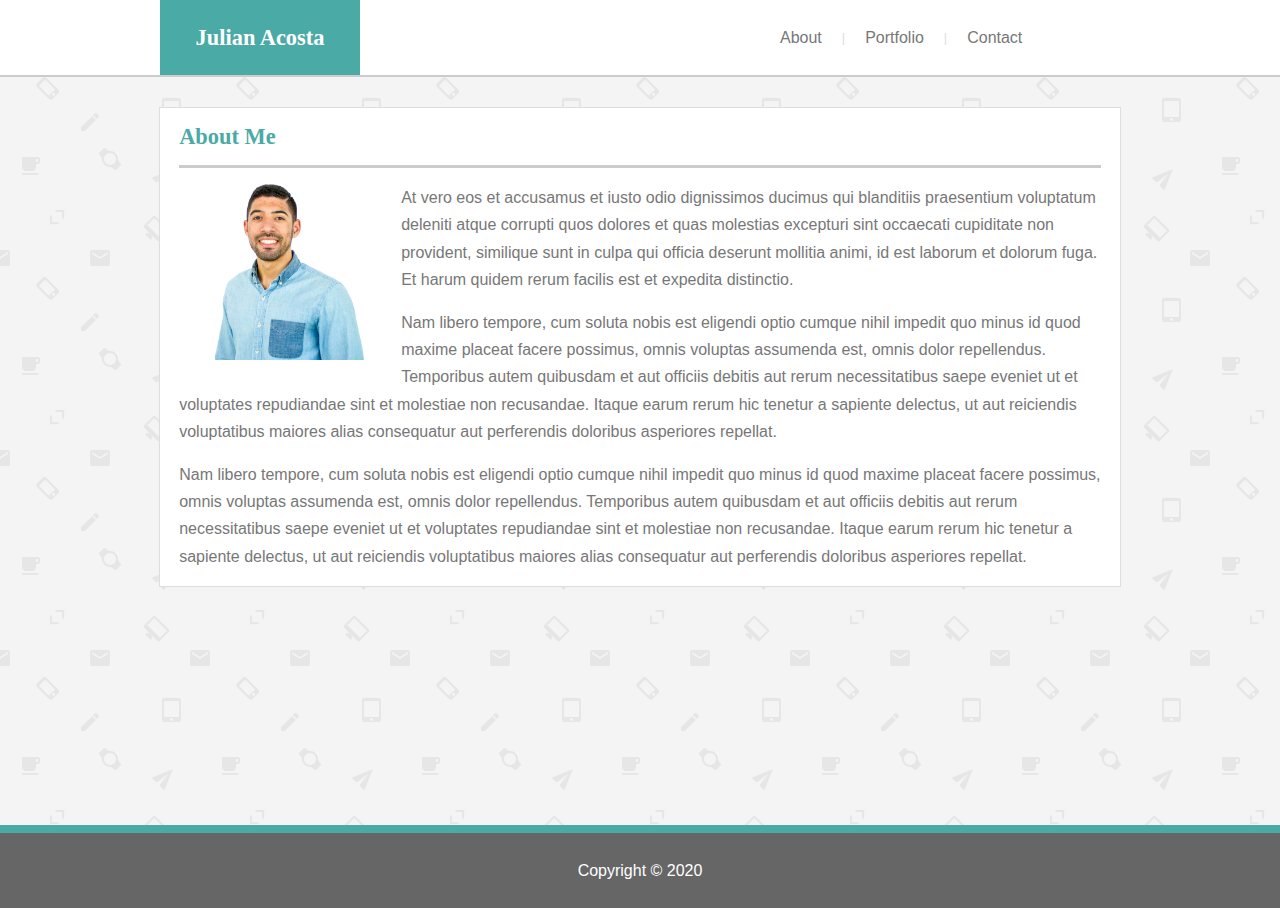
==== index.html @ 64029ce8 "Add About and Contact page" ====
<!DOCTYPE html>
<html lang="en">
<head>
	<meta charset="UTF-8">
	<meta name="viewport" content="width=device-width, initial-scale=1.0">
	<meta http-equiv="X-UA-Compatible" content="ie=edge">   
	<link rel="stylesheet" type="text/css" href="assets/css/style.css">
	<title>Julian Acosta - Portfolio</title>
</head>
<body>
	<div id="div-for-sticky-footer">
	<nav>
		<div id="nav-content-wrapper">
			<div id="nav-left-section">
				Julian Acosta
			</div>
			<ul id="menu">
				<li><a href="index.html" alt="About">About</a></li>
				<li class="menu-divider">|</li>
				<li><a href="portfolio.html" alt="Portfolio" alt="Portfolio">Portfolio</a></li>
				<li class="menu-divider">|</li>
				<li><a href="contact.html" alt="Contact" alt="Contact">Contact</a></li>
			</ul>
		</div>
	</nav>
	<section id="main-content-wrapper">
		<div id="main-content">
			<h1>About Me</h1>
			<div id="line-division"></div>
			<!-- <br> Add line ruler -->
			<img src="assets/images/julian-headshot.jpg" id="headshot-img" alt="Julian Acosta Picture">
			<div id="main-content-text">
				<p>At vero eos et accusamus et iusto odio dignissimos ducimus qui blanditiis praesentium voluptatum deleniti atque corrupti quos dolores et quas molestias excepturi sint occaecati cupiditate non provident, similique sunt in culpa qui officia deserunt mollitia animi, id est laborum et dolorum fuga. Et harum quidem rerum facilis est et expedita distinctio.</p>
				<p>Nam libero tempore, cum soluta nobis est eligendi optio cumque nihil impedit quo minus id quod maxime placeat facere possimus, omnis voluptas assumenda est, omnis dolor repellendus. Temporibus autem quibusdam et aut officiis debitis aut rerum necessitatibus saepe eveniet ut et voluptates repudiandae sint et molestiae non recusandae. Itaque earum rerum hic tenetur a sapiente delectus, ut aut reiciendis voluptatibus maiores alias consequatur aut perferendis doloribus asperiores repellat.</p>
				<p>Nam libero tempore, cum soluta nobis est eligendi optio cumque nihil impedit quo minus id quod maxime placeat facere possimus, omnis voluptas assumenda est, omnis dolor repellendus. Temporibus autem quibusdam et aut officiis debitis aut rerum necessitatibus saepe eveniet ut et voluptates repudiandae sint et molestiae non recusandae. Itaque earum rerum hic tenetur a sapiente delectus, ut aut reiciendis voluptatibus maiores alias consequatur aut perferendis doloribus asperiores repellat.</p>
		</div>
		</div>
	</section>
	</div>
	<footer>
		<section id="footer-content-area">Copyright © 2020</section>
	</footer>
</body>
</html>
---- assets/css/style.css ----
/* General CSS */

html, body {
  height: 100%;
}

body {
  padding: 0;
  margin: 0;
  font-family: 'Arial', 'Helvetica Neue', Helvetica, sans-serif;
  background: url("../images/background-pattern.png");
  color: #777777
}

h1 {
  font-family: 'Georgia', Times, 'Times New Roman', serif;
  color: #4aaaa5;
  font-weight: bold;
  font-size: 1.4em;
  padding: 0px 2%;
}

/* Navigation CSS */

nav {
  border-bottom: 2px solid #cccccc;
  background: #ffffff;
}

#nav-content-wrapper {
  width: 960px;
  height: 75px;
  margin: auto;
}

#nav-left-section {
  float: left;
  height: 100%;
  width: 200px;
  background: #4aaaa5;
  color: #ffffff;
  font-size: 1.4em;
  text-align: center;
  line-height: 75px;
  vertical-align: middle;
  font-family: 'Georgia', Times, 'Times New Roman', serif;
  font-weight: bold;
}

#menu {   
  list-style-type: none;  
  margin: 0px 0px 0px 600px;  
  padding: 0;  
  height: 100%;
  background-color: #ffffff;  
  font-size: 1.0em;  
}  

#menu li {  
  float: left;  
  height: 100%;  
  line-height: 75px;  
  vertical-align: middle;
}

#menu li a {  
  display: block;  
  padding: 0 20px;  
  color: #777777;  
  text-decoration: none;  
}  
#menu li a:hover {  
  background-color: #4aaaa5;  
  color: #ffffff;
  text-decoration: none;  
  height: 100%;
}  

.menu-divider {
  font-size: .8em;
  color: #dddddd;
}

/* Main Content CSS */

#div-for-sticky-footer {
  min-height: 100%;
}

#main-content {
  width: 960px;
  margin: 30px auto -75px auto;
  background: #ffffff;
  border: 1px solid #dddddd;
  color: #777777;
  line-height: 1.7em;
}

#headshot-img {
  height: 20%;
  width: 20%;
  float: left;
  margin: 0px 30px 10px 2%
}

#line-division {
  width: 96%;
  height: 3px;
  background: #cccccc;
  overflow: hidden;
  margin: auto;
}

#main-content-text {
  margin: 0 2%;
}

/* Contact Form */

form p {
  font-size: 1.1em;
  line-height: 0em;
  margin-top: 30px;
}

input, textarea {
  width: 100%;
  font-family : inherit;
  font-size   : 80%;
}

input {
  height: 2.5em;
}

input[type=text] {
  padding: 0px 10px;
  box-sizing: border-box;
}

input[type=submit] {
  background-color: #4aaaa5;
    width: 12%;
    border: none;
    color: white;
    font-weight: bold;
    text-decoration: none;
    margin: 10px 0px 40px 0px;
    cursor: pointer;
}

textarea {
  border: 1px solid #dddddd;
  padding: 10px 10px; 
  box-sizing: border-box;
}

/* Footer */

#footer-content-area {
  width: 100%;
  height: 75px;
  margin:  -75px auto auto auto;
  background: #666666;
  text-align: center;
  color: #ffffff;
  border-top: 8px solid #4aaaa5;
  line-height: 75px;
  vertical-align: text-bottom;
}
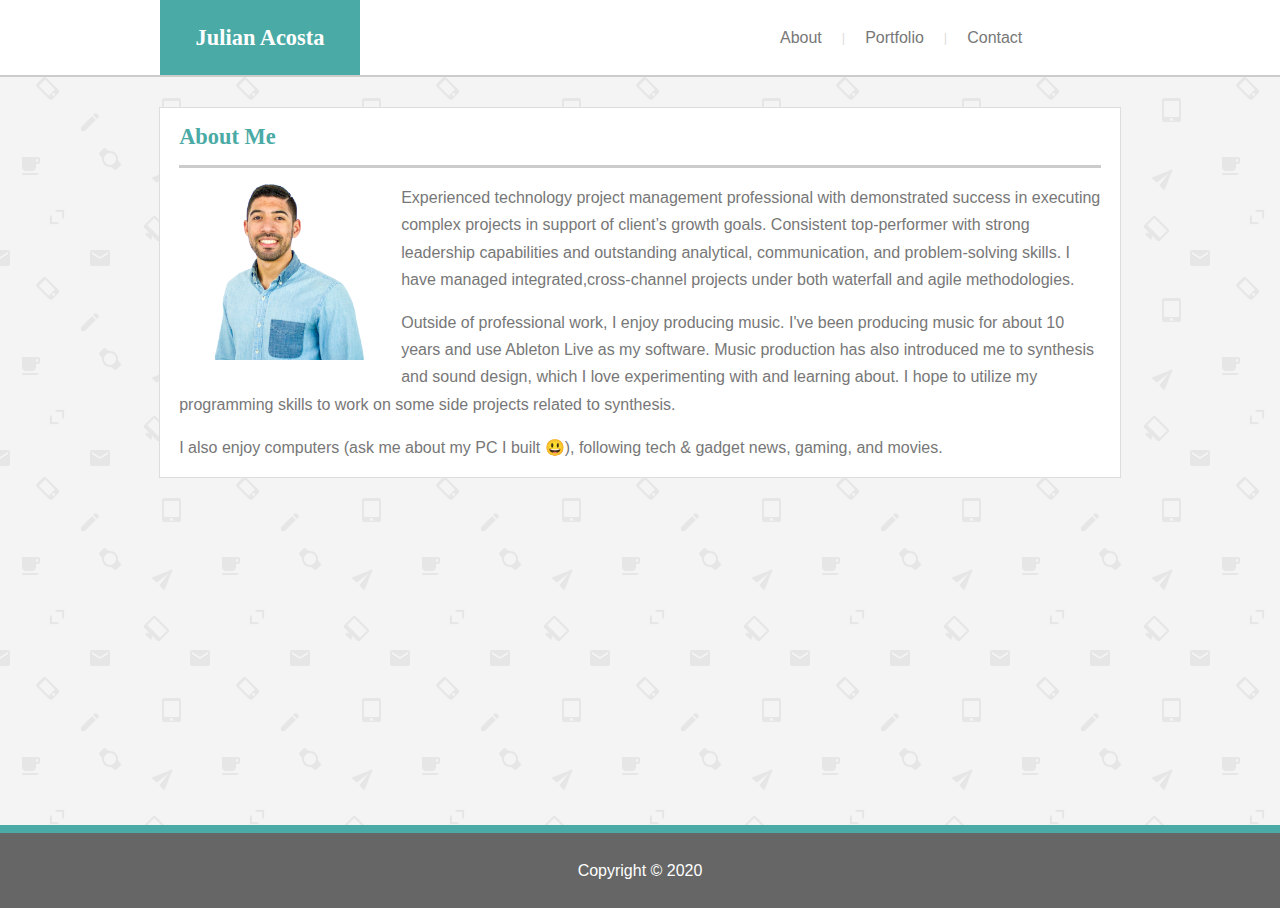
==== commit da210009: "Update index.html copy and README" ====
--- a/index.html
+++ b/index.html
@@ -5,7 +5,7 @@
 	<meta name="viewport" content="width=device-width, initial-scale=1.0">
 	<meta http-equiv="X-UA-Compatible" content="ie=edge">   
 	<link rel="stylesheet" type="text/css" href="assets/css/style.css">
-	<title>Julian Acosta - Portfolio</title>
+	<title>About</title>
 </head>
 <body>
 	<div id="div-for-sticky-footer">
@@ -15,11 +15,11 @@
 				Julian Acosta
 			</div>
 			<ul id="menu">
-				<li><a href="index.html" alt="About">About</a></li>
+				<li><a href="index.html">About</a></li>
 				<li class="menu-divider">|</li>
-				<li><a href="portfolio.html" alt="Portfolio" alt="Portfolio">Portfolio</a></li>
+				<li><a href="portfolio.html">Portfolio</a></li>
 				<li class="menu-divider">|</li>
-				<li><a href="contact.html" alt="Contact" alt="Contact">Contact</a></li>
+				<li><a href="contact.html">Contact</a></li>
 			</ul>
 		</div>
 	</nav>
@@ -28,11 +28,11 @@
 			<h1>About Me</h1>
 			<div id="line-division"></div>
 			<!-- <br> Add line ruler -->
-			<img src="assets/images/julian-headshot.jpg" id="headshot-img" alt="Julian Acosta Picture">
+			<img src="assets/images/julian-headshot.jpg" id="headshot-img" title="Julian Acosta's Headshot">
 			<div id="main-content-text">
-				<p>At vero eos et accusamus et iusto odio dignissimos ducimus qui blanditiis praesentium voluptatum deleniti atque corrupti quos dolores et quas molestias excepturi sint occaecati cupiditate non provident, similique sunt in culpa qui officia deserunt mollitia animi, id est laborum et dolorum fuga. Et harum quidem rerum facilis est et expedita distinctio.</p>
-				<p>Nam libero tempore, cum soluta nobis est eligendi optio cumque nihil impedit quo minus id quod maxime placeat facere possimus, omnis voluptas assumenda est, omnis dolor repellendus. Temporibus autem quibusdam et aut officiis debitis aut rerum necessitatibus saepe eveniet ut et voluptates repudiandae sint et molestiae non recusandae. Itaque earum rerum hic tenetur a sapiente delectus, ut aut reiciendis voluptatibus maiores alias consequatur aut perferendis doloribus asperiores repellat.</p>
-				<p>Nam libero tempore, cum soluta nobis est eligendi optio cumque nihil impedit quo minus id quod maxime placeat facere possimus, omnis voluptas assumenda est, omnis dolor repellendus. Temporibus autem quibusdam et aut officiis debitis aut rerum necessitatibus saepe eveniet ut et voluptates repudiandae sint et molestiae non recusandae. Itaque earum rerum hic tenetur a sapiente delectus, ut aut reiciendis voluptatibus maiores alias consequatur aut perferendis doloribus asperiores repellat.</p>
+				<p>Experienced technology project management professional with demonstrated success in executing complex projects in support of client’s growth goals. Consistent top-performer with strong leadership capabilities and outstanding analytical, communication, and problem-solving skills. I have managed integrated,cross-channel projects under both waterfall and agile methodologies.</p>
+				<p>Outside of professional work, I enjoy producing music. I've been producing music for about 10 years and use Ableton Live as my software. Music production has also introduced me to synthesis and sound design, which I love experimenting with and learning about. I hope to utilize my programming skills to work on some side projects related to synthesis.</p>
+				<p>I also enjoy computers (ask me about my PC I built &#128515), following tech & gadget news, gaming, and movies.</p>
 		</div>
 		</div>
 	</section>
--- a/assets/css/style.css
+++ b/assets/css/style.css
@@ -150,9 +150,39 @@
 }
 
 textarea {
+  width: 100%;
   border: 1px solid #dddddd;
   padding: 10px 10px; 
   box-sizing: border-box;
+}
+
+/* Portfolio */
+
+#portfolio-content {
+  overflow: hidden;
+  width: 60%;
+  margin-bottom: 20px;
+}
+
+.portfolio-item {
+  float: left;
+  padding: 31px 25px 0px 3%;
+  width: 175px;
+  height: 175px;
+}
+
+.portfolio-item img {
+  position: absolute;
+}
+
+.portfolio-item-title {
+  background: #4aaaa5;
+  color: #ffffff;
+  position: relative;
+  top: 70%;
+  text-align: center;
+  line-height: 40px;
+  font-family: 'Georgia', Times, 'Times New Roman', serif;
 }
 
 /* Footer */
